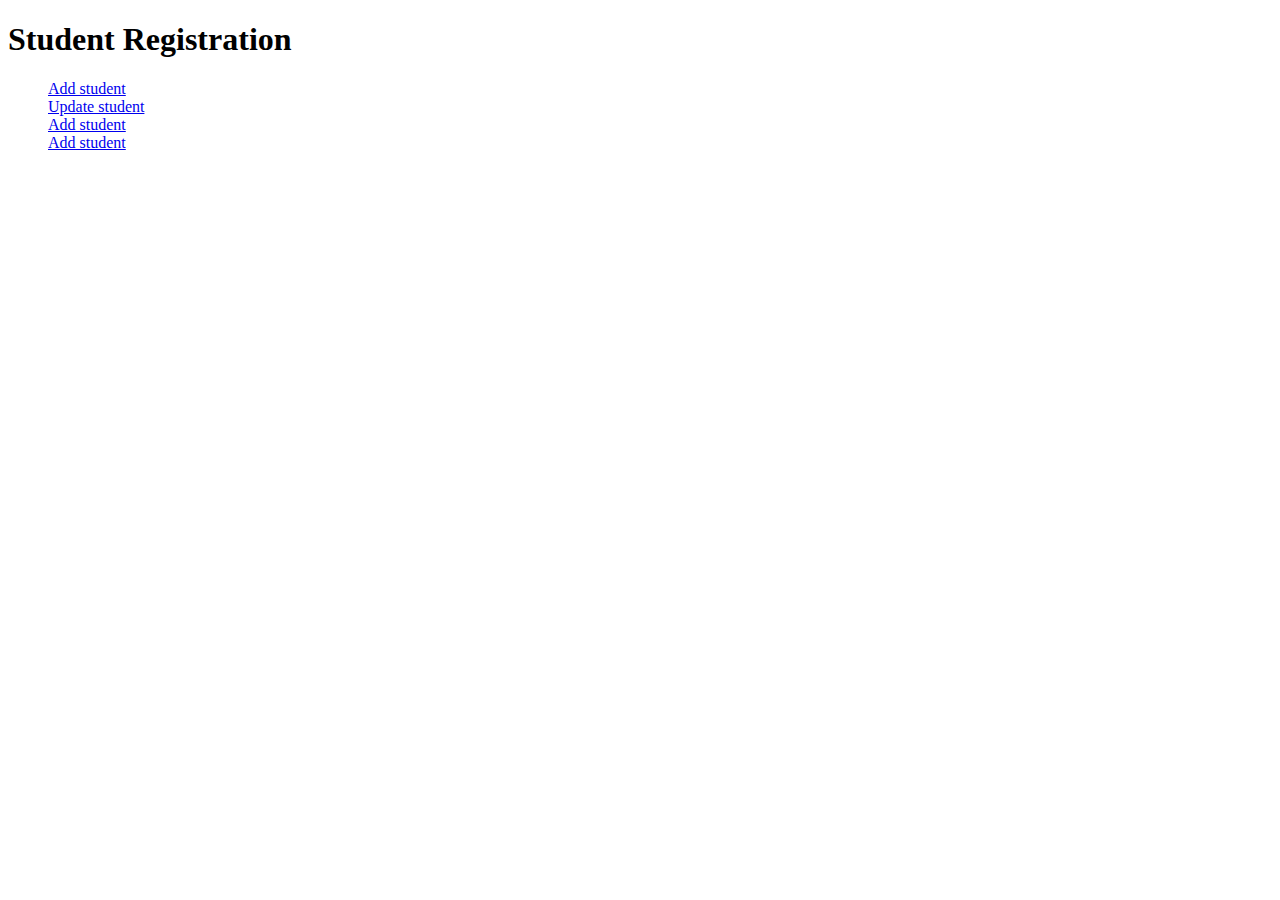
==== src/main/resources/templates/index.html @ d7bfc8f1 "Add Home Index page of Application" ====
<!DOCTYPE html>
<html xmlns:th="http://www.thymeleaf.org"  lang="en">
    <head>
        <meta charset="UTF-8">
        <meta name="viewport" content="width=device-width, initial-scale=1.0">
        <title>Home Page</title>
    </head>
    <body>
        <div>
            <h1>Student Registration</h1>
        </div>
        <ul style="list-style-type: none;">
            <li><a href="/api/v2/students/add/">Add student</a></li>
            <li><a href="/api/v2/students/update/">Update student</a></li>
            <li><a href="/api/v2/students/getStudentById/">Add student</a></li>
            <li><a href="/api/v2/students/deleteeStudentById/">Add student</a></li>
        </ul>
    </body>
</html>
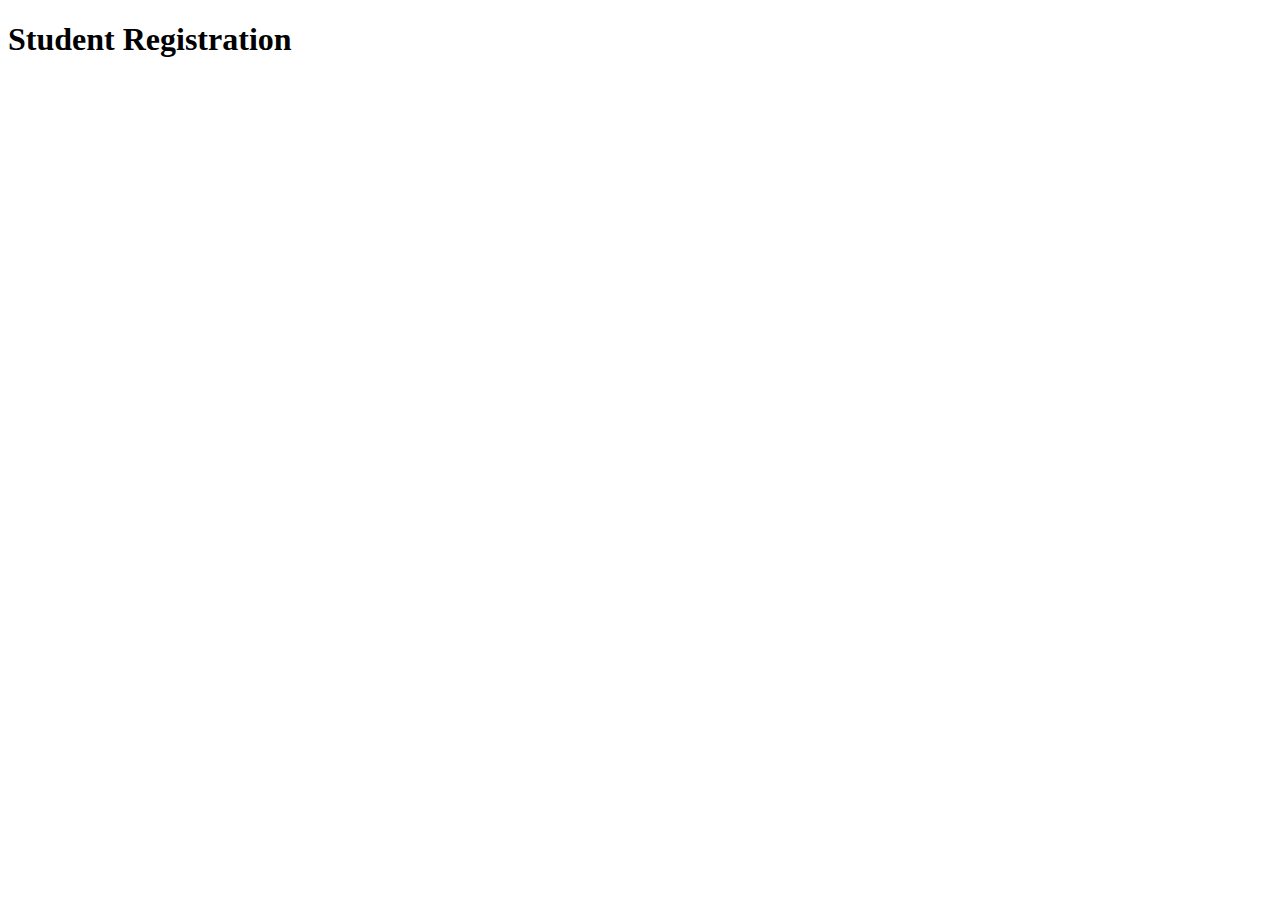
==== commit ef881342: "Testing Fragement" ====
--- a/src/main/resources/templates/index.html
+++ b/src/main/resources/templates/index.html
@@ -6,14 +6,9 @@
         <title>Home Page</title>
     </head>
     <body>
+        <div th:replace="fragments/navbar :: navigationFragment"></div>
         <div>
             <h1>Student Registration</h1>
         </div>
-        <ul style="list-style-type: none;">
-            <li><a href="/api/v2/students/add/">Add student</a></li>
-            <li><a href="/api/v2/students/update/">Update student</a></li>
-            <li><a href="/api/v2/students/getStudentById/">Add student</a></li>
-            <li><a href="/api/v2/students/deleteeStudentById/">Add student</a></li>
-        </ul>
     </body>
 </html>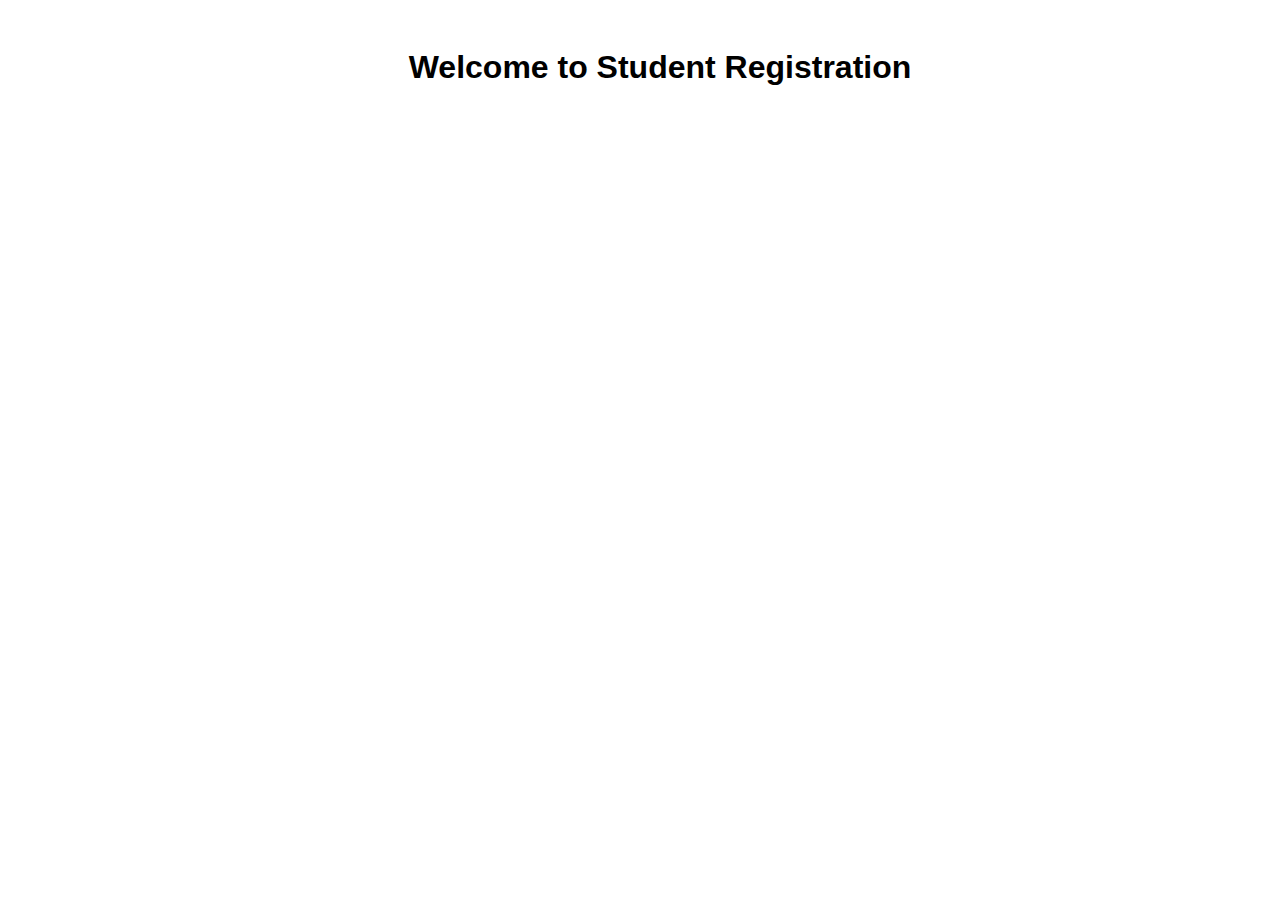
==== commit a0fb2c5b: "Done Add Student Form UI" ====
--- a/src/main/resources/templates/index.html
+++ b/src/main/resources/templates/index.html
@@ -4,11 +4,12 @@
         <meta charset="UTF-8">
         <meta name="viewport" content="width=device-width, initial-scale=1.0">
         <title>Home Page</title>
+        <link rel="stylesheet" th:href="@{/css/navbar.css}"/>
     </head>
     <body>
         <div th:replace="fragments/navbar :: navigationFragment"></div>
-        <div>
-            <h1>Student Registration</h1>
+        <div style="display=flex;justify-content:center;padding: 20px; font-family:Arial;width: 100%;flex-direction:column;text-align: center;">
+            <h1>Welcome to Student Registration</h1>
         </div>
     </body>
 </html>